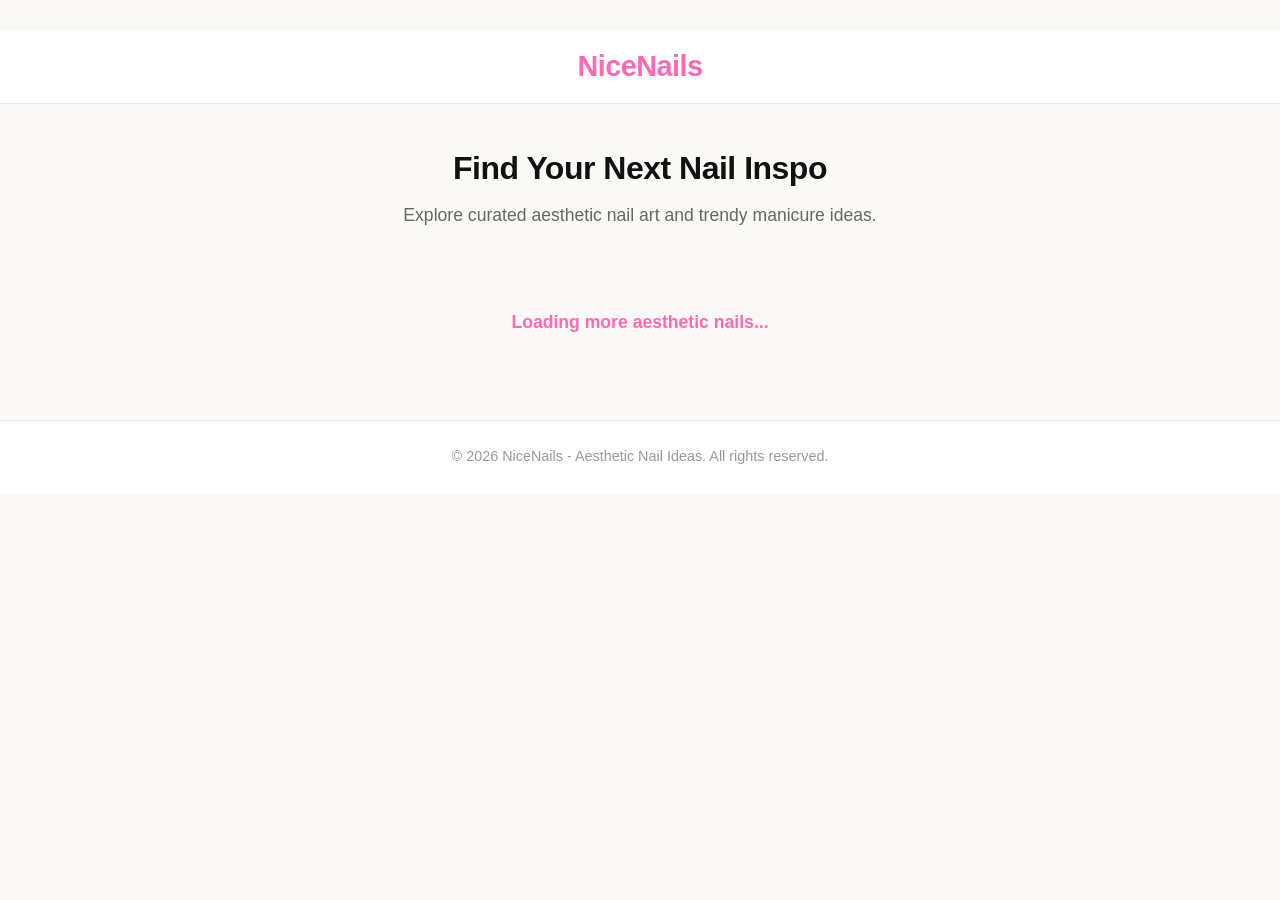
==== index.html @ 861b3846 "Create index.html" ====
<!DOCTYPE html>
<html lang="en">
<head>
    <meta charset="UTF-8">
    <meta name="viewport" content="width=device-width, initial-scale=1.0">
    <title>Nice Nails & Aesthetic Inspo | Nail Inspo</title>
    <meta name="description" content="Discover thousands of aesthetic nice nails, trendy nail art, and beautiful manicure ideas for your next salon visit.">
    <meta name="keywords" content="nice nails, aesthetic nails, nail art, pinterest nails, gen z nails">
    <meta name="robots" content="index, follow">
    <link rel="stylesheet" href="style.css">
    <style>
        .hero { background: #FAF9F6; padding: 40px 10px; text-align: center; margin-bottom: 10px; }
        .hero h1 { font-size: 2rem; color: #111; margin-bottom: 10px; font-weight: 800; letter-spacing: -0.5px;}
        .hero p { color: #666; font-size: 1.1rem; }
        .loader { text-align: center; padding: 30px; font-weight: 600; color: #FF69B4; font-size: 1.1rem; }
    </style>
</head>
<body>
    <center class="ad-wrapper"><script type="text/javascript" src='https://seribudollarperhari.github.io/banner/ad1.js'></script></center>
    
    <header>
        <div class="container">
            <a href="index.html" class="logo-link">
                <div class="logo">NiceNails</div>
            </a>
        </div>
    </header>

    <main>
        <div class="hero">
            <div class="container">
                <h1>Find Your Next Nail Inspo</h1>
                <p>Explore curated aesthetic nail art and trendy manicure ideas.</p>
            </div>
        </div>
        
        <div class="container">
            <section class="gallery-section">
                <div id="auto-content-container" class="wallpaper-grid"></div>
                <div id="loader" class="loader">Loading more aesthetic nails...</div>
            </section>
        </div>
    </main>

    <center class="ad-wrapper"><script type="text/javascript" src='https://seribudollarperhari.github.io/banner/nativ.js'></script></center>
    
    <footer>
        <div class="container">
            <p>&copy; 2026 NiceNails - Aesthetic Nail Ideas. All rights reserved.</p>
        </div>
    </footer>

    <script src="script.js"></script>
</body>
</html>
---- style.css ----
/* Reset & Base */
* { margin: 0; padding: 0; box-sizing: border-box; }
body { 
    font-family: -apple-system, BlinkMacSystemFont, "Segoe UI", Roboto, Helvetica, Arial, sans-serif; 
    background: #FAF9F6; /* Clean aesthetic off-white */
    color: #333; 
    line-height: 1.5; 
}
.container { max-width: 1200px; margin: 0 auto; padding: 0 15px; }

/* Header */
header { 
    background: #fff; 
    border-bottom: 1px solid #F0E6EA; 
    padding: 15px 0; 
    position: sticky;
    top: 0;
    z-index: 100;
}
header .container { display: flex; justify-content: center; align-items: center; }
.logo { 
    font-size: 1.8rem; 
    font-weight: 800; 
    color: #FF69B4; /* Trendy Gen Z Hot Pink */
    letter-spacing: -0.5px;
}
.logo-link { text-decoration: none; }

/* Ads */
.ad-wrapper { margin: 15px 0; text-align: center; overflow: hidden; }
.ad-wrapper-mid { margin: 20px 0; text-align: center; overflow: hidden; }

/* Layout & Typography */
.main-article { 
    background: transparent; 
    padding: 10px 0; 
    margin: 10px 0; 
}
h1#detail-title { 
    text-align: center; 
    font-size: 1.8rem; 
    margin-bottom: 15px; 
    color: #222; 
    font-weight: 800;
}
.article-content p { 
    font-size: 1rem; 
    color: #666; 
    margin-bottom: 25px; 
    text-align: center;
}

/* Main Image & Pinterest Button (Detail Page) */
.main-image-container { 
    max-width: 450px; 
    margin: 0 auto 40px auto; 
    text-align: center; 
}
.main-image { 
    width: 100%; 
    aspect-ratio: 2/3; 
    object-fit: cover; 
    border-radius: 20px; 
    box-shadow: 0 10px 30px rgba(0,0,0,0.08);
    display: block;
}
.pinterest-share-btn {
    display: flex; 
    justify-content: center; 
    align-items: center;
    width: 100%; 
    background: #E60023; /* Pinterest Red */
    color: #fff;
    padding: 15px 0; 
    margin-top: 15px; 
    border-radius: 30px; /* Gen Z pill-shaped button */
    text-decoration: none; 
    font-weight: 700; 
    font-size: 1.1rem;
    transition: background 0.2s, transform 0.2s;
}
.pinterest-share-btn:hover { 
    background: #ad081b; 
    transform: translateY(-2px);
}

/* Wallpaper Grid - Desktop (5 columns) */
.wallpaper-grid {
    display: grid;
    grid-template-columns: repeat(5, 1fr);
    gap: 15px;
}

/* Image Cards */
.wallpaper-card {
    background: #fff; 
    border-radius: 16px; 
    overflow: hidden;
    display: flex; 
    flex-direction: column;
    box-shadow: 0 4px 15px rgba(0,0,0,0.04);
    border: 1px solid #f9f9f9; 
    transition: transform 0.3s ease, box-shadow 0.3s ease;
}
.wallpaper-card:hover { 
    transform: translateY(-5px); 
    box-shadow: 0 12px 25px rgba(255, 105, 180, 0.15); 
}
.wallpaper-card .img-link { display: block; width: 100%; flex-grow: 1; }
.wallpaper-card img {
    width: 100%; 
    height: 100%; 
    aspect-ratio: 2/3; /* Updated Ratio */
    object-fit: cover; 
    display: block; 
    background: #f0f0f0;
}

/* Footer */
footer { 
    background: #fff; 
    color: #999; 
    text-align: center; 
    padding: 25px 0; 
    font-size: 0.9rem; 
    margin-top: 40px; 
    border-top: 1px solid #F0E6EA;
}

/* Mobile Settings */
@media (max-width: 768px) {
    header .container { justify-content: center; }
    h1#detail-title { font-size: 1.4rem; line-height: 1.3; }
    .main-image-container { max-width: 100%; padding: 0 10px; }
    .wallpaper-grid { grid-template-columns: repeat(2, 1fr); gap: 10px; padding: 0 10px;}
    .pinterest-share-btn { font-size: 1rem; padding: 12px 0;}
}
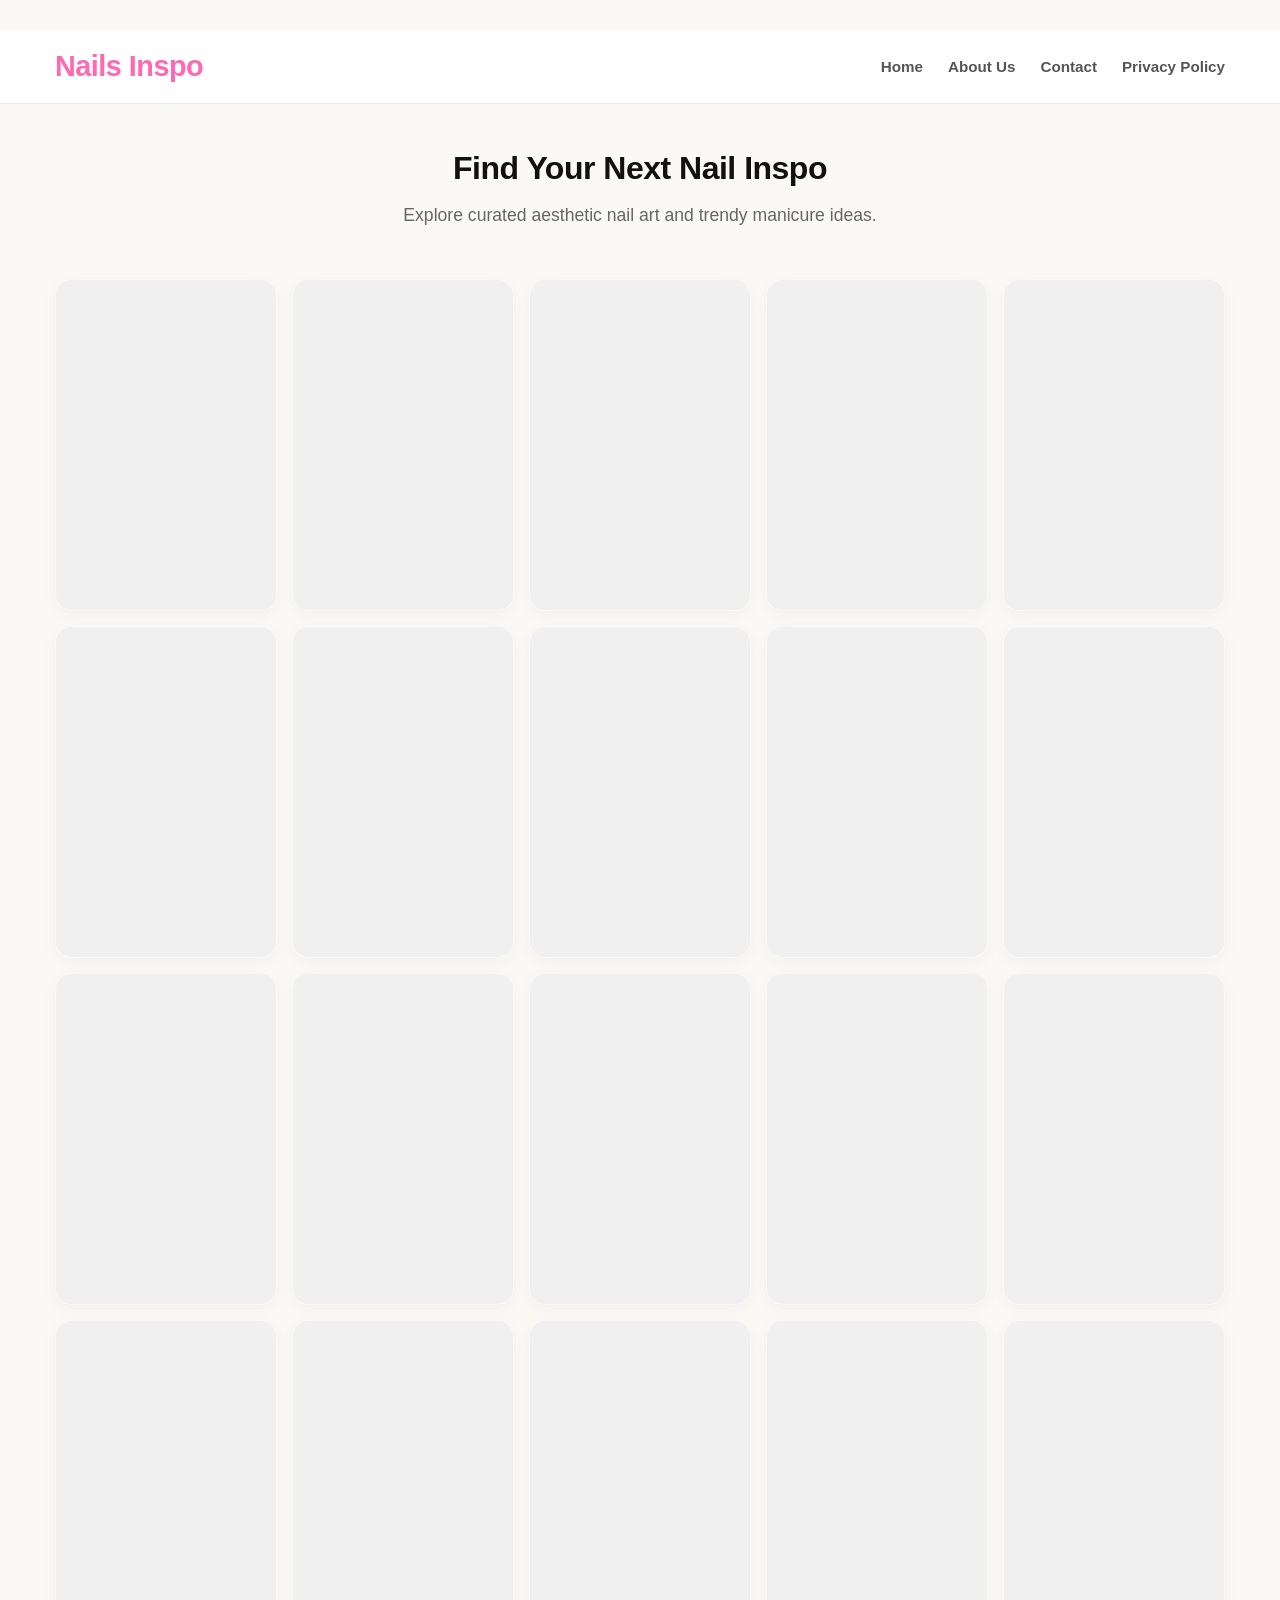
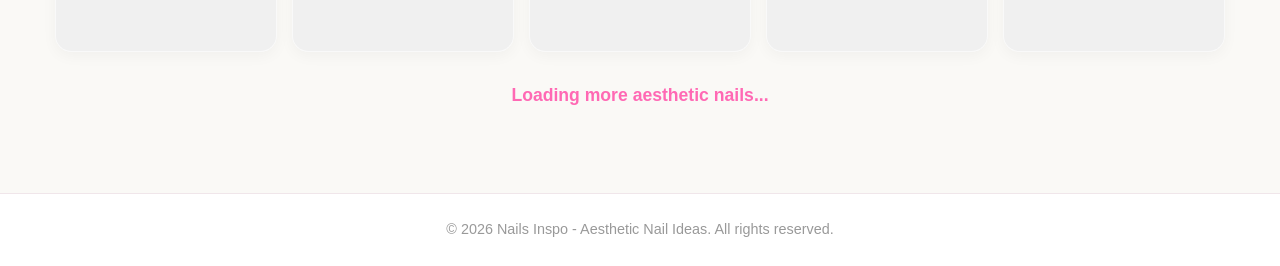
==== commit 27f87b16: "Update index.html" ====
--- a/index.html
+++ b/index.html
@@ -3,7 +3,7 @@
 <head>
     <meta charset="UTF-8">
     <meta name="viewport" content="width=device-width, initial-scale=1.0">
-    <title>Nice Nails & Aesthetic Inspo | Nail Inspo</title>
+    <title>Nails Inspo & Aesthetic Art | Nails Inspo</title>
     <meta name="description" content="Discover thousands of aesthetic nice nails, trendy nail art, and beautiful manicure ideas for your next salon visit.">
     <meta name="keywords" content="nice nails, aesthetic nails, nail art, pinterest nails, gen z nails">
     <meta name="robots" content="index, follow">
@@ -21,8 +21,17 @@
     <header>
         <div class="container">
             <a href="index.html" class="logo-link">
-                <div class="logo">NiceNails</div>
+                <div class="logo">Nails Inspo</div>
             </a>
+            <!-- Menu Khusus Desktop -->
+            <nav class="desktop-nav">
+                <ul>
+                    <li><a href="index.html">Home</a></li>
+                    <li><a href="about.html">About Us</a></li>
+                    <li><a href="contact.html">Contact</a></li>
+                    <li><a href="privacy.html">Privacy Policy</a></li>
+                </ul>
+            </nav>
         </div>
     </header>
 
@@ -46,7 +55,7 @@
     
     <footer>
         <div class="container">
-            <p>&copy; 2026 NiceNails - Aesthetic Nail Ideas. All rights reserved.</p>
+            <p>&copy; 2026 Nails Inspo - Aesthetic Nail Ideas. All rights reserved.</p>
         </div>
     </footer>
 
--- a/style.css
+++ b/style.css
@@ -17,7 +17,11 @@
     top: 0;
     z-index: 100;
 }
-header .container { display: flex; justify-content: center; align-items: center; }
+header .container { 
+    display: flex; 
+    justify-content: space-between; /* Membuat logo di kiri, menu di kanan */
+    align-items: center; 
+}
 .logo { 
     font-size: 1.8rem; 
     font-weight: 800; 
@@ -25,6 +29,23 @@
     letter-spacing: -0.5px;
 }
 .logo-link { text-decoration: none; }
+
+/* Desktop Navigation */
+.desktop-nav ul {
+    list-style: none;
+    display: flex;
+    gap: 25px;
+}
+.desktop-nav a {
+    text-decoration: none;
+    color: #555;
+    font-weight: 600;
+    font-size: 0.95rem;
+    transition: color 0.2s;
+}
+.desktop-nav a:hover {
+    color: #FF69B4;
+}
 
 /* Ads */
 .ad-wrapper { margin: 15px 0; text-align: center; overflow: hidden; }
@@ -73,7 +94,7 @@
     color: #fff;
     padding: 15px 0; 
     margin-top: 15px; 
-    border-radius: 30px; /* Gen Z pill-shaped button */
+    border-radius: 30px; 
     text-decoration: none; 
     font-weight: 700; 
     font-size: 1.1rem;
@@ -110,7 +131,7 @@
 .wallpaper-card img {
     width: 100%; 
     height: 100%; 
-    aspect-ratio: 2/3; /* Updated Ratio */
+    aspect-ratio: 2/3; 
     object-fit: cover; 
     display: block; 
     background: #f0f0f0;
@@ -129,7 +150,9 @@
 
 /* Mobile Settings */
 @media (max-width: 768px) {
-    header .container { justify-content: center; }
+    header .container { justify-content: center; } /* Logo ke tengah */
+    .desktop-nav { display: none; } /* Sembunyikan menu di HP */
+    
     h1#detail-title { font-size: 1.4rem; line-height: 1.3; }
     .main-image-container { max-width: 100%; padding: 0 10px; }
     .wallpaper-grid { grid-template-columns: repeat(2, 1fr); gap: 10px; padding: 0 10px;}
